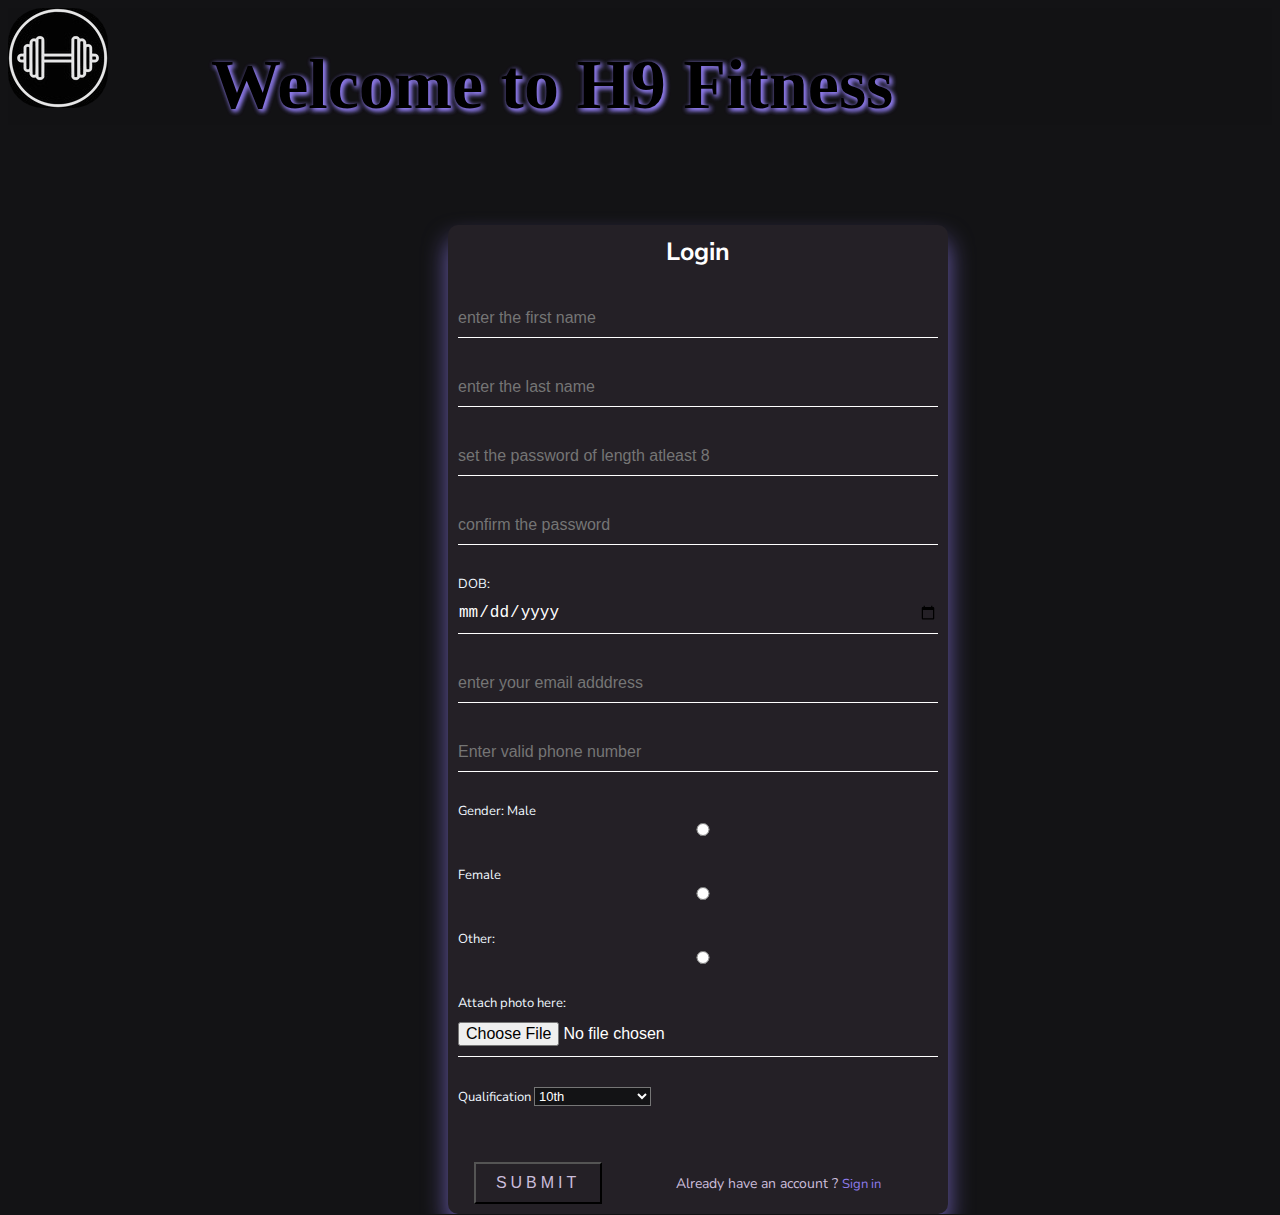
==== index.html @ 4738a1d7 "first comit" ====
<!DOCTYPE html>
<html lang="en">

<head>
    <meta charset="UTF-8">
    <meta http-equiv="X-UA-Compatible" content="IE=edge">
    <meta name="viewport" content="width=device-width, initial-scale=1.0">
    <link rel="stylesheet" href="signup.css">
    <script src="form.js"></script>
    <title>Document</title>
</head>

<body>
    <div class="name">
        <span><img id="logo" src="OIP.jpg" alt=""></span>
        <span class="head">
            <strong class="wel"> Welcome to H9 Fitness</strong></span>
    </div>

    <div class="login-box">
        <h2>Login</h2>
        <form onsubmit="return fc()" action="project.php"  name="myForm" method="post">
            <div class="user-box"> <input type="text" id="fname" name="fname" placeholder="enter the first name"></div>
            <div class="user-box"> <input type="text" name="lname" placeholder="enter the last name"></div>
            <div class="user-box"><input type="password" name="pass" placeholder="set the password of length atleast 8"></div>
            <div class="user-box"><input type="password" name="cp" placeholder="confirm the password">
            </div>
            <div class="user-box">DOB: <input type="date" name="date"></div>
            <div class="user-box"> <input type="email" name="email" placeholder="enter your email adddress">
                <div class="user-box"><input type="text" name="ph" placeholder="Enter valid phone number" ></div>
            </div>
            <div class="user-box"> Gender: Male<input type="radio" name="gender" value="male"></div>
            <div class="user-box">Female<input type="radio" name="gender" value="Female"></div>
            <div class="user-box">Other:<input type="radio" name="gender" value="Other"></div>
            <div class="user-box"> Attach photo here:<input type="file"></div>
            <div class="user-box" id="Q"> Qualification <select style="color:white;background-color:#131315;"
                    name="qual">
                    <option value="10th">10th</option>
                    <option value="12th">12th</option>
                    <option value="Graduate">Graduate</option>
                    <option value="undergraduation">undergraduation</option>
                </select>
            </div>
            <br><br>
            <input type="hidden" name="function" value="signin">

            <div class="button-form">

                <!-- <a id="submit" href="#"> -->
                    <input id="submit" type="submit">
                    
             

                <div id="register">
                    Already have an account ?
                    <a href="vltsignin.html">
                        Sign in
                    </a>
                </div>

            </div>

        </form>
    </div>


</body>

</html>
---- signup.css ----
@import url('https://fonts.googleapis.com/css2?family=Nunito+Sans:wght@200&display=swap');
:root {
   --font-style: 'Nunito Sans', sans-serif;
}

* {
   box-sizing: border-box;
   font-size: small;
   color: aliceblue;
}

body {
   background: #131315;
   font-family: var(--font-style);
}

.login-box {
   position: absolute;
   top: 25%;
   left: 35%;
   width: 500px;
   padding: 10px;
   transform: translate(0%, 0%);
   background: #242026;
   box-shadow: 0 15px 25px rgba(143, 124, 236, 0.7);
   border-radius: 10px;
}

.login-box h2 {
   margin: 0 0 30px;
   padding: 0;
   color: #fff;
   font-size: 25px;
   text-align: center;
}

.login-box .user-box input {
   position: relative;
   width: 100%;
   padding: 10px 0;
   font-size: 16px;
   color: #fff;
   margin-bottom: 30px;
   border: none;
   border-bottom: 1px solid #fff;
   outline: none;
   background: transparent;
}

.login-box .user-box label {
   position: relative;
   left: 0;
   top: -60px;
   padding: 10px 0;
   font-size: 16px;
   color: #fff;
   pointer-events: none;
   transition: .5s;
}
/* 
.login-box .user-box input:focus~label,
.login-box .user-box input:valid~label {
   top: -85px;
   left: 0;
   color: #8F7CEC;
   font-size: 12px;
} */

#submit {
   padding: 10px 20px;
   color: #CBBDDB;
   font-size: 16px;
   text-decoration: none;
   text-transform: uppercase;
   background-color:#242026;
   overflow: hidden;
   transition: .5s;
   letter-spacing: 4px;
   /* border: 1px solid #8F7CEC; */
   margin: auto;
}

#submit:hover {
   background: #8F7CEC;
   color: #fff;
   border-radius: 5px;
   /* box-shadow: 0 0 5px #8F7CEC, 0 0 25px #8F7CEC, 0 0 50px #8F7CEC, 0 0 100px #8F7CEC; */
}

.button-form {
   display: flex;
   flex-direction: row;
   margin-top: 20px;
}

#register {
   font-size: 14px;
   text-decoration: none;
   color: #CBBDDB;
   margin: auto;
   width: 60%;
   text-align: center;
}

#register a {
   margin: auto;
   color: #8F7CEC;
   text-decoration: none;
}

.wel {

    text-shadow: 2px 2px 5px rgb(143, 124, 236),2px 2px 5px rgb(145, 125, 243);
    margin: 0px 0px 0px 100px;
    text-decoration-color: antiquewhite;
    font-size: 70px;
    color: black;
    font-family:'Times New Roman', Times, serif;
}

.name{
   background-color:#121214;
}

#logo {
    top: 20px;
    display: inline-block;
    animation-name: logo;
    animation-duration: 2.5s;
    animation-delay: 1s;
    filter:invert(100%);
    opacity: 0.9;
    border-radius: 35%;
    animation-iteration-count: infinite;
}

@keyframes logo {
    0% {
        rotate: 0deg;
        top: 50px;
    }

    25% {
        rotate: 90deg;
        top: 50px;
    }

    75% {
        rotate: 180deg;
        top: 50px;
    }

    100% {
        rotate: 360deg;
        top: 50px;
    }

}
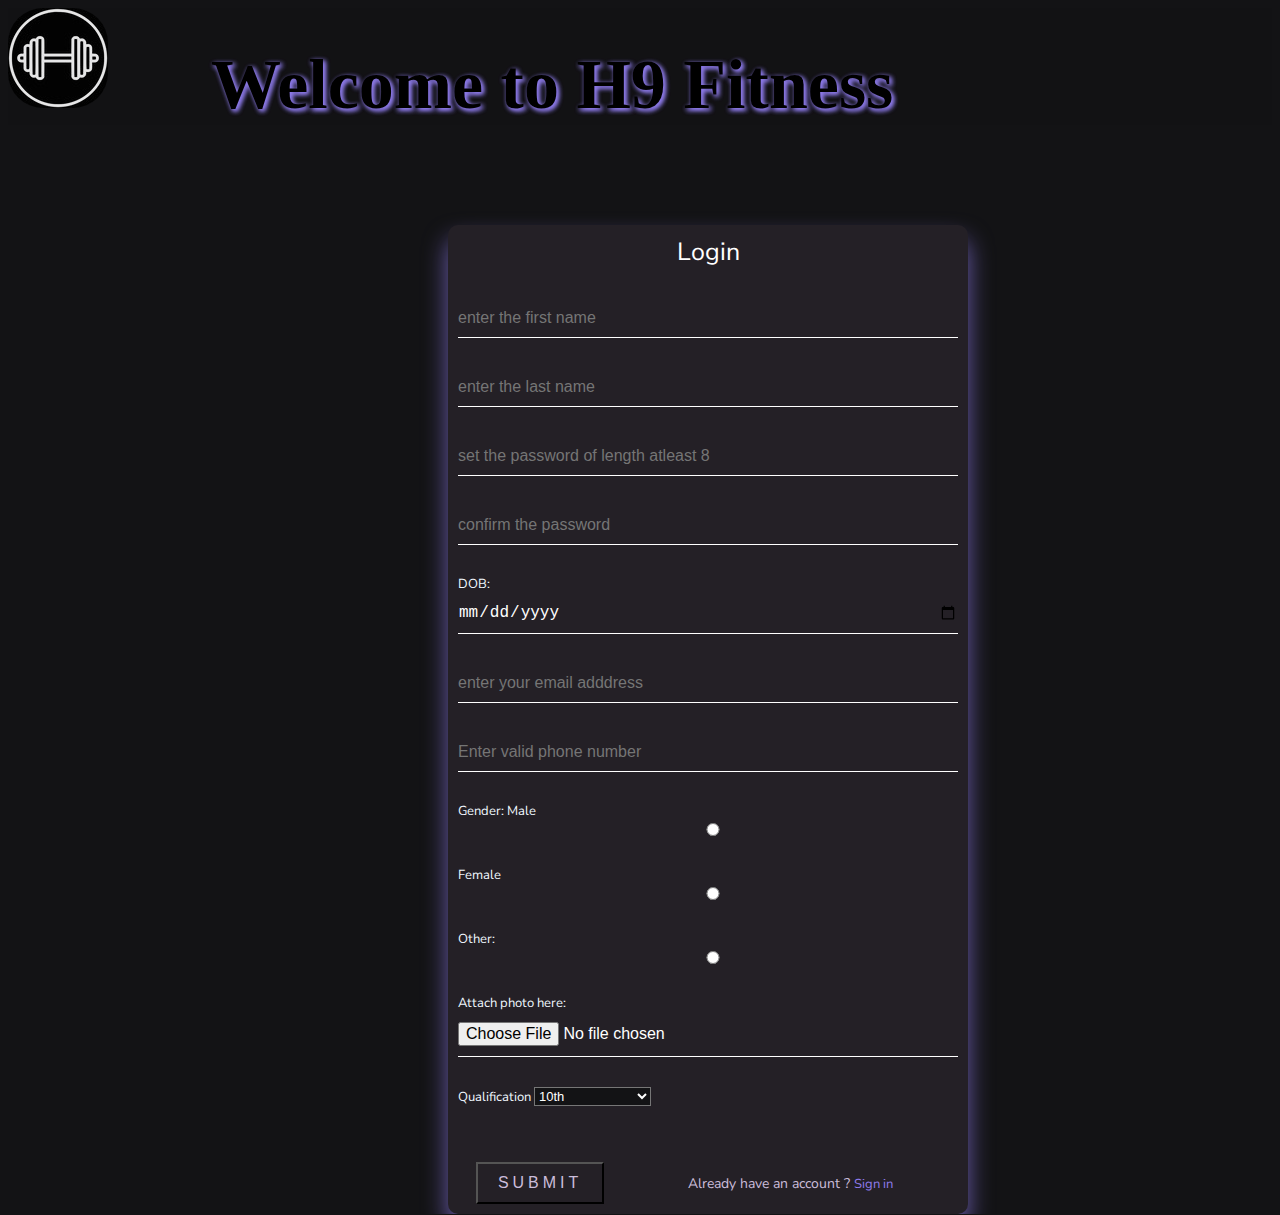
==== commit 9a68078e: "commit" ====
--- a/index.html
+++ b/index.html
@@ -18,7 +18,7 @@
     </div>
 
     <div class="login-box">
-        <h2>Login</h2>
+        <p class="login_heading">Login</p>
         <form onsubmit="return fc()" action="project.php"  name="myForm" method="post">
             <div class="user-box"> <input type="text" id="fname" name="fname" placeholder="enter the first name"></div>
             <div class="user-box"> <input type="text" name="lname" placeholder="enter the last name"></div>
@@ -26,13 +26,13 @@
             <div class="user-box"><input type="password" name="cp" placeholder="confirm the password">
             </div>
             <div class="user-box">DOB: <input type="date" name="date"></div>
-            <div class="user-box"> <input type="email" name="email" placeholder="enter your email adddress">
+            <div class="user-box"> <input type="email" name="email" placeholder="enter your email adddress"></div>
                 <div class="user-box"><input type="text" name="ph" placeholder="Enter valid phone number" ></div>
-            </div>
+            
             <div class="user-box"> Gender: Male<input type="radio" name="gender" value="male"></div>
             <div class="user-box">Female<input type="radio" name="gender" value="Female"></div>
             <div class="user-box">Other:<input type="radio" name="gender" value="Other"></div>
-            <div class="user-box"> Attach photo here:<input type="file"></div>
+            <div class="user-box" id="file"> Attach photo here:<input type="file"></div>
             <div class="user-box" id="Q"> Qualification <select style="color:white;background-color:#131315;"
                     name="qual">
                     <option value="10th">10th</option>
--- a/signup.css
+++ b/signup.css
@@ -4,10 +4,12 @@
 }
 
 * {
-   box-sizing: border-box;
+   /* box-sizing: border-box; */
    font-size: small;
    color: aliceblue;
 }
+
+
 
 body {
    background: #131315;
@@ -26,7 +28,7 @@
    border-radius: 10px;
 }
 
-.login-box h2 {
+.login-box .login_heading {
    margin: 0 0 30px;
    padding: 0;
    color: #fff;
@@ -118,6 +120,56 @@
     font-family:'Times New Roman', Times, serif;
 }
 
+@media(max-width:600px)
+{
+   /* *{
+      font-size: 1vh;
+
+   } */
+   .wel{
+      font-size: 4vh;
+      margin: 0 0 0 1em;
+      }
+
+      #logo{
+         height: 10vw;
+
+      }
+
+   .login-box{
+      position: absolute;
+   top: 20%;
+   left: 5vw;
+   width: 80vw;
+   font-size: 1vh;
+   /* padding: 10px; */
+
+
+   }
+
+   .login-box .user-box label {
+      position: relative;
+      left: 0;
+      top: -60px;
+      padding: 10px 0;
+      font-size: 0.5vw;
+      color: #fff;
+      pointer-events: none;
+      transition: .5s;
+   }
+
+   
+
+   .login_heading{
+      font-size: 1vh;
+      text-align: center;
+      margin-bottom: 2px;
+   }
+
+   
+
+}
+
 .name{
    background-color:#121214;
 }
